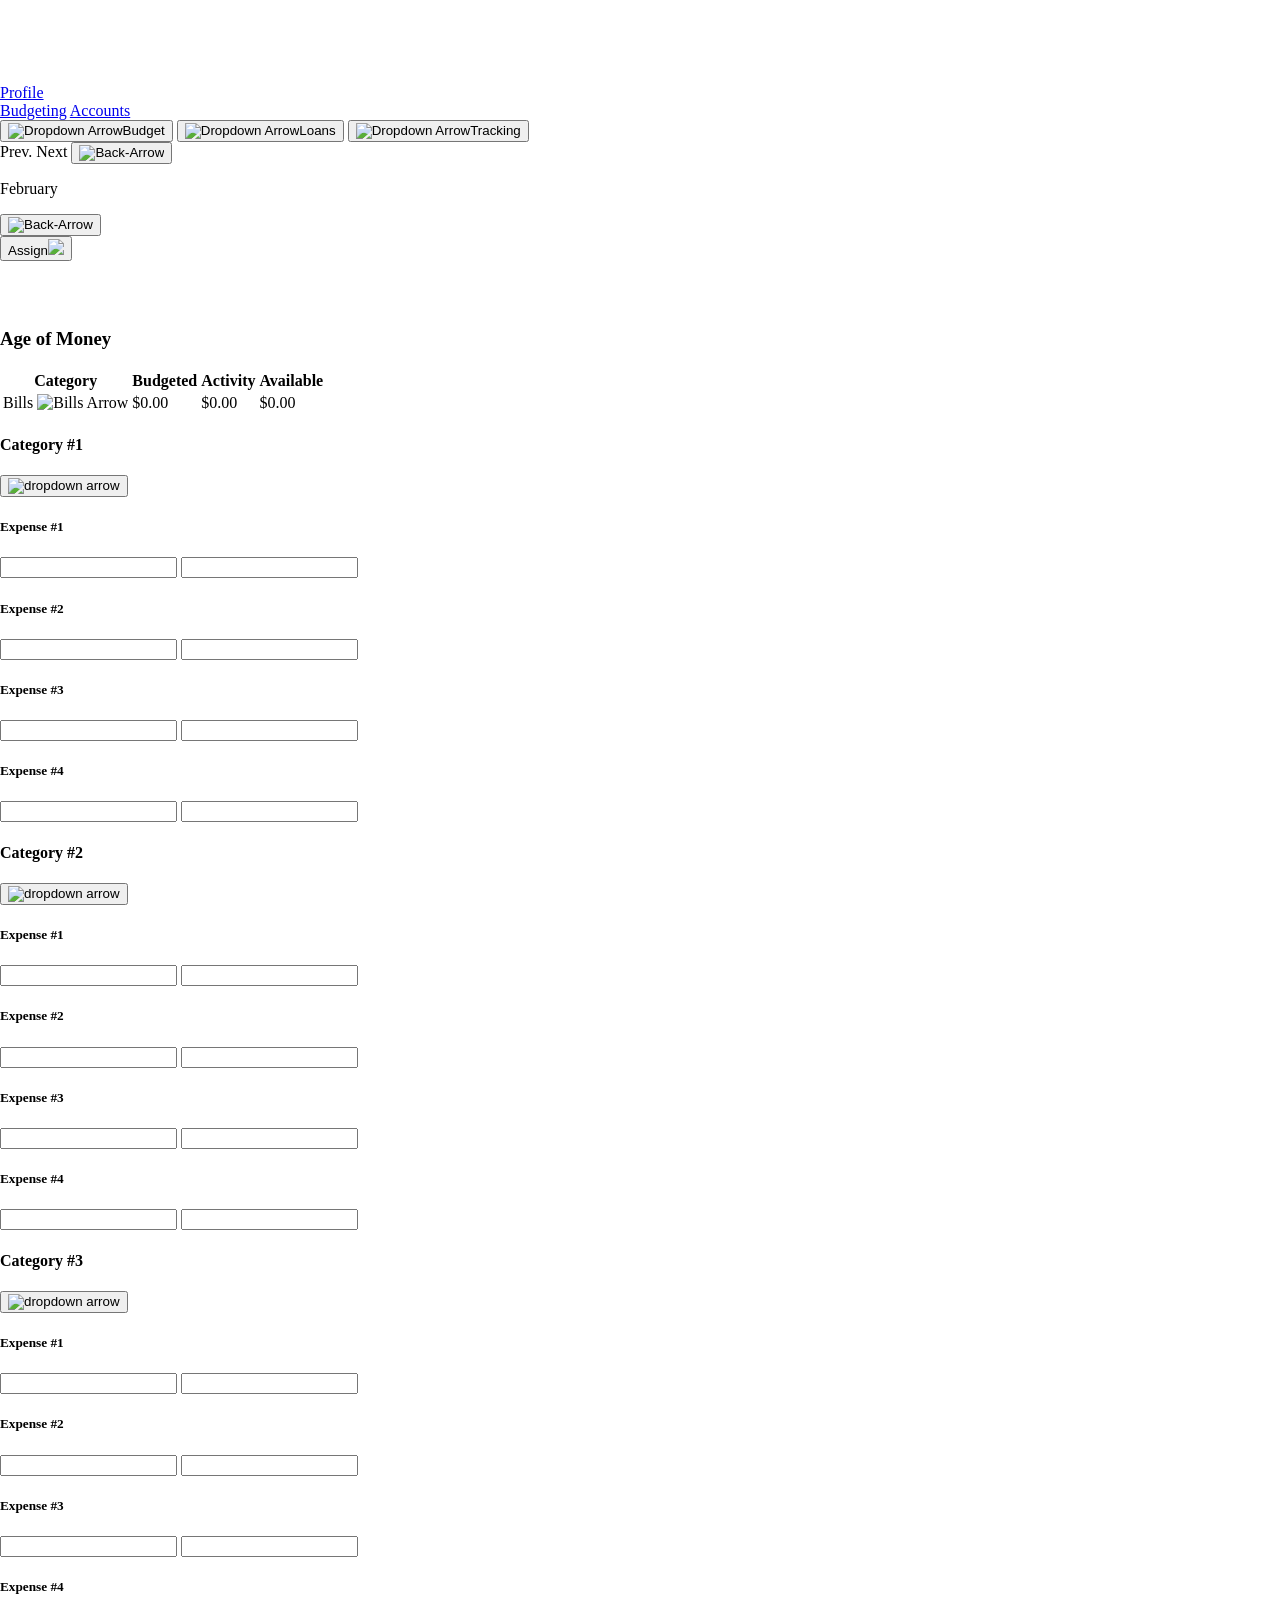
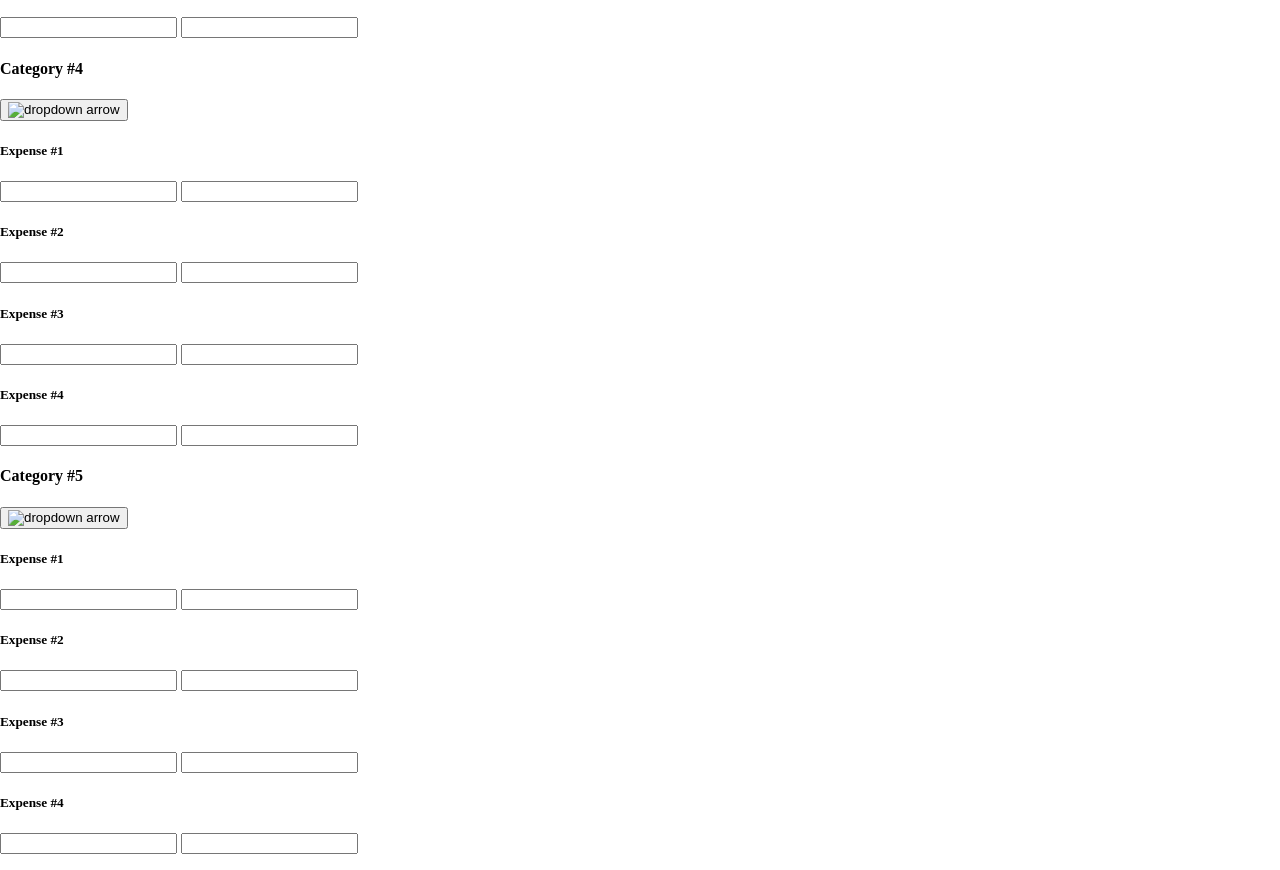
==== money.html @ b243770e "js sahuiasd" ====
<!DOCTYPE html>
<html lang="en">
<head>
    <meta charset="UTF-8">
    <meta name="viewport" content="width=device-width, initial-scale=1.0">
    <title>EECU-CheckBook-App</title>
    <link rel="stylesheet" href="Style.css">
    <link rel="stylesheet" href="https://fonts.googleapis.com/css2?family=Material+Symbols+Outlined:opsz,wght,FILL,GRAD@24,400,0,0&icon_names=arrow_drop_down" />
</head>
<body>
    <section id="side-nav">
        <div id="eecu-logo">
            <img src="Imgs/logo 1.svg" alt="EECU-Logo">
        </div>
        <a href="index.html">Profile</a>
        
        <div id="side-container">
            <span id="sidenav-options">
                <a class="sidenav-btns" href="#">Budgeting</a>
                <a class="sidenav-btns" href="index.html">Accounts</a>  
            </span>
        </div>
        <div class="drops">
            <button class="drop-btns"><img src="Imgs/drop-arrow.png" alt="Dropdown Arrow">Budget</button>
            <button class="drop-btns"><img src="Imgs/drop-arrow.png" alt="Dropdown Arrow">Loans</button>
            <button class="drop-btns"><img src="Imgs/drop-arrow.png" alt="Dropdown Arrow">Tracking</button>
        </div>
    </section>
    
    <div id="container">
        <section id="top-section-1">
            <label>Prev.</label>
            <label>Next</label>
            <button>
                <img src="imgs/Back.png" alt="Back-Arrow" id="backBtn">
            </button>
            <p id="month-text">February</p> <!--Javascript I assume-->
            <button>
                <img src="imgs/Back.png" alt="Back-Arrow" id="backBtn">
            </button>
        </section>
        <section id="top-section-2">
            <button id="assign">Assign<img src="Imgs/drop-arrow.png"/></button>
            <h2><span id="days">#</span> days</h2>
            <h3>Age of Money</h3>
        </section>
    </div>
    
    <section id="chart-and-data">
        <div id="chart-conatiner">
            <!--Placeholder-->
        </div>
         <div id="budget-data">
            <table id="assign-output">
                <tr>
                    <th>Category</th>
                    <th>Budgeted</th>
                    <th>Activity</th>
                    <th>Available</th>
                </tr>
    
                <tr>
                    <td>Bills <img src="imgs/drop-arrow.png" alt="Bills Arrow"></td>
                    <span id="nmbrs">
                        <td>$0.00</td>
                        <td>$0.00</td>
                        <td id="monthlyBudget">$0.00</td>
                    </span>
                </tr>
            </table>

            <!--Edit Category names and expense names based off sections in project brief-->
            <div>
                <h4>Category #1</h4>
                <p class="proposedSectionTotal"></p>
                <p class="expenseSectionTotal"></p>
                <p class="leftoverSectionTotal"></p>
                <button class="openCategory"><img src="Imgs/drop-arrow.png" alt="dropdown arrow"></button>
            </div>
            <div class="expenseContainer">
                <div class="expenseRow">
                    <h5>Expense #1</h5>
                    <input type="text" class="proposedBudget">
                    <input type="text" class="expenses">
                    <p class="difference"></p>
                </div>
                <div class="expenseRow">
                    <h5>Expense #2</h5>
                    <input type="text" class="proposedBudget">
                    <input type="text" class="expenses">
                    <p class="difference"></p>
                </div>
                <div class="expenseRow">
                    <h5>Expense #3</h5>
                    <input type="text" class="proposedBudget">
                    <input type="text" class="expenses">
                    <p class="difference"></p>
                </div>
                <div class="expenseRow">
                    <h5>Expense #4</h5>
                    <input type="text" class="proposedBudget">
                    <input type="text" class="expenses">
                    <p class="difference"></p>
                </div>
            </div>

            <div>
                <h4>Category #2</h4>
                <p class="proposedSectionTotal"></p>
                <p class="expenseSectionTotal"></p>
                <p class="leftoverSectionTotal"></p>
                <button class="openCategory"><img src="Imgs/drop-arrow.png" alt="dropdown arrow"></button>
            </div>
            <div class="expenseContainer">
                <div class="expenseRow">
                    <h5>Expense #1</h5>
                    <input type="text" class="proposedBudget">
                    <input type="text" class="expenses">
                    <p class="difference"></p>
                </div>
                <div class="expenseRow">
                    <h5>Expense #2</h5>
                    <input type="text" class="proposedBudget">
                    <input type="text" class="expenses">
                    <p class="difference"></p>
                </div>
                <div class="expenseRow">
                    <h5>Expense #3</h5>
                    <input type="text" class="proposedBudget">
                    <input type="text" class="expenses">
                    <p class="difference"></p>
                </div>
                <div class="expenseRow">
                    <h5>Expense #4</h5>
                    <input type="text" class="proposedBudget">
                    <input type="text" class="expenses">
                    <p class="difference"></p>
                </div>
            </div>
            
            <div>
                <h4>Category #3</h4>
                <p class="proposedSectionTotal"></p>
                <p class="expenseSectionTotal"></p>
                <p class="leftoverSectionTotal"></p>
                <button class="openCategory"><img src="Imgs/drop-arrow.png" alt="dropdown arrow"></button>
            </div>
            <div class="expenseContainer">
                <div class="expenseRow">
                    <h5>Expense #1</h5>
                    <input type="text" class="proposedBudget">
                    <input type="text" class="expenses">
                    <p class="difference"></p>
                </div>
                <div class="expenseRow">
                    <h5>Expense #2</h5>
                    <input type="text" class="proposedBudget">
                    <input type="text" class="expenses">
                    <p class="difference"></p>
                </div>
                <div class="expenseRow">
                    <h5>Expense #3</h5>
                    <input type="text" class="proposedBudget">
                    <input type="text" class="expenses">
                    <p class="difference"></p>
                </div>
                <div class="expenseRow">
                    <h5>Expense #4</h5>
                    <input type="text" class="proposedBudget">
                    <input type="text" class="expenses">
                    <p class="difference"></p>
                </div>
            </div>

            <div>
                <h4>Category #4</h4>
                <p class="proposedSectionTotal"></p>
                <p class="expenseSectionTotal"></p>
                <p class="leftoverSectionTotal"></p>
                <button class="openCategory"><img src="Imgs/drop-arrow.png" alt="dropdown arrow"></button>
            </div>
            
            <div class="expenseContainer">
                <div class="expenseRow">
                    <h5>Expense #1</h5>
                    <input type="text" class="proposedBudget">
                    <input type="text" class="expenses">
                    <p class="difference"></p>
                </div>
                <div class="expenseRow">
                    <h5>Expense #2</h5>
                    <input type="text" class="proposedBudget">
                    <input type="text" class="expenses">
                    <p class="difference"></p>
                </div>
                <div class="expenseRow">
                    <h5>Expense #3</h5>
                    <input type="text" class="proposedBudget">
                    <input type="text" class="expenses">
                    <p class="difference"></p>
                </div>
                <div class="expenseRow">
                    <h5>Expense #4</h5>
                    <input type="text" class="proposedBudget">
                    <input type="text" class="expenses">
                    <p class="difference"></p>
                </div>
            </div>

            <div>
                <h4>Category #5</h4>
                <p class="proposedSectionTotal"></p>
                <p class="expenseSectionTotal"></p>
                <p class="leftoverSectionTotal"></p>
                <button class="openCategory"><img src="Imgs/drop-arrow.png" alt="dropdown arrow"></button>
            </div>
            <div class="expenseContainer">
                <div class="expenseRow">
                    <h5>Expense #1</h5>
                    <input type="text" class="proposedBudget">
                    <input type="text" class="expenses">
                    <p class="difference"></p>
                </div>
                <div class="expenseRow">
                    <h5>Expense #2</h5>
                    <input type="text" class="proposedBudget">
                    <input type="text" class="expenses">
                    <p class="difference"></p>
                </div>
                <div class="expenseRow">
                    <h5>Expense #3</h5>
                    <input type="text" class="proposedBudget">
                    <input type="text" class="expenses">
                    <p class="difference"></p>
                </div>
                <div class="expenseRow">
                    <h5>Expense #4</h5>
                    <input type="text" class="proposedBudget">
                    <input type="text" class="expenses">
                    <p class="difference"></p>
                </div>
            </div>
         </div>
    </section>
    <script src="expense.js"></script>
</body>
</html>
---- Style.css ----
:root {
    --Primarycolor: #1F299C;
}

body {
    margin: 0;
    padding: 0;
    font-family: Roboto;
}

.Aside {
    background-color: var(--Primarycolor);

}
.Aside img {
    width: 10%;
}
.App-Settings p {
    color: white;
    font-size: 12px;
    font-weight: 400;
}
h2 {
color: white;
font-size: 24px;
font-weight: 400; 
}
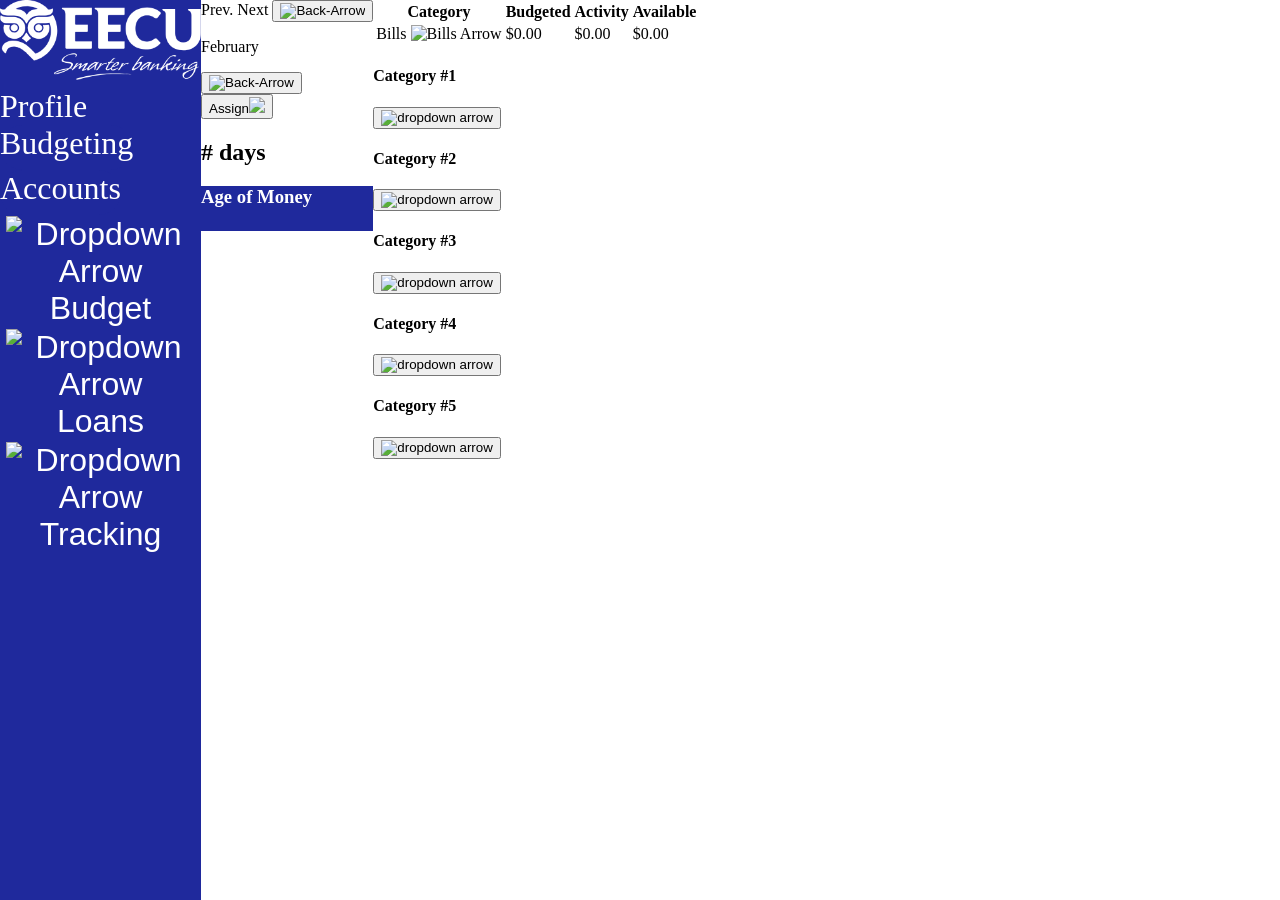
==== commit 3076e5fb: "Fixed navbar only, sorry" ====
--- a/money.html
+++ b/money.html
@@ -12,7 +12,7 @@
         <div id="eecu-logo">
             <img src="Imgs/logo 1.svg" alt="EECU-Logo">
         </div>
-        <a href="index.html">Profile</a>
+        <a href="index.html" class="home-link">Profile</a>
         
         <div id="side-container">
             <span id="sidenav-options">
@@ -20,7 +20,7 @@
                 <a class="sidenav-btns" href="index.html">Accounts</a>  
             </span>
         </div>
-        <div class="drops">
+        <div class="drop">
             <button class="drop-btns"><img src="Imgs/drop-arrow.png" alt="Dropdown Arrow">Budget</button>
             <button class="drop-btns"><img src="Imgs/drop-arrow.png" alt="Dropdown Arrow">Loans</button>
             <button class="drop-btns"><img src="Imgs/drop-arrow.png" alt="Dropdown Arrow">Tracking</button>
--- a/Style.css
+++ b/Style.css
@@ -1,27 +1,99 @@
+@import url('https://fonts.googleapis.com');
+
+* {
+    box-sizing: border-box;
+}
+
 :root {
     --Primarycolor: #1F299C;
+    --Btn-hover: #303AAA;
 }
 
 body {
     margin: 0;
     padding: 0;
     font-family: Roboto;
+    display: flex;
+    
 }
 
-.Aside {
+
+
+/*Side Navbar css*/
+
+a {
+    text-decoration: none;
+    border-radius: 50px;
+    width: max-content;
+}
+#side-nav {
+    display: flex;
+    flex-direction: column;
+    align-items: flex-start;
+    height: 100vh;
+    width: min-content;
     background-color: var(--Primarycolor);
+    font-weight: 400;
+    font-size: 2rem;
+}
 
+.sidenav-btns, h3 {
+    height: 5vh;
+    font-family: 'Roboto Serif', serif;
+    text-align: left;
+    border-style: var(--Primarycolor);
+    background-color: var(--Primarycolor);
+    color: white;
+    transition: 0.4s ease;
 }
-.Aside img {
-    width: 10%;
+
+.next {
+    color: var(--Primarycolor)
 }
-.App-Settings p {
+
+a {
+    display: flex;
+    justify-content: center;
+}
+
+.sidenav-btns:hover {
+    background-color: var(--Btn-hover);
+}
+
+
+#top-section-1 {
+    height: min-content;
+}
+
+#side-container {
+    display: flex;
+    flex-direction: column;
+}
+
+#sidenav-options {
+    display: flex;
+    flex-direction: column;
+    justify-content: flex-start;
+}
+
+.home-link {
     color: white;
-    font-size: 12px;
-    font-weight: 400;
 }
-h2 {
-color: white;
-font-size: 24px;
-font-weight: 400; 
+
+ /*dropdown buttons*/
+.drop-btns {
+    background-color: var(--Primarycolor);
+    border:none;
+    color: white;
+    font-size: 2rem
 }
+
+/*CSS for main expenses*/
+.expenseContainer {
+    display: none;
+}
+
+.expenseContainer.active {
+    display: block;
+}
+
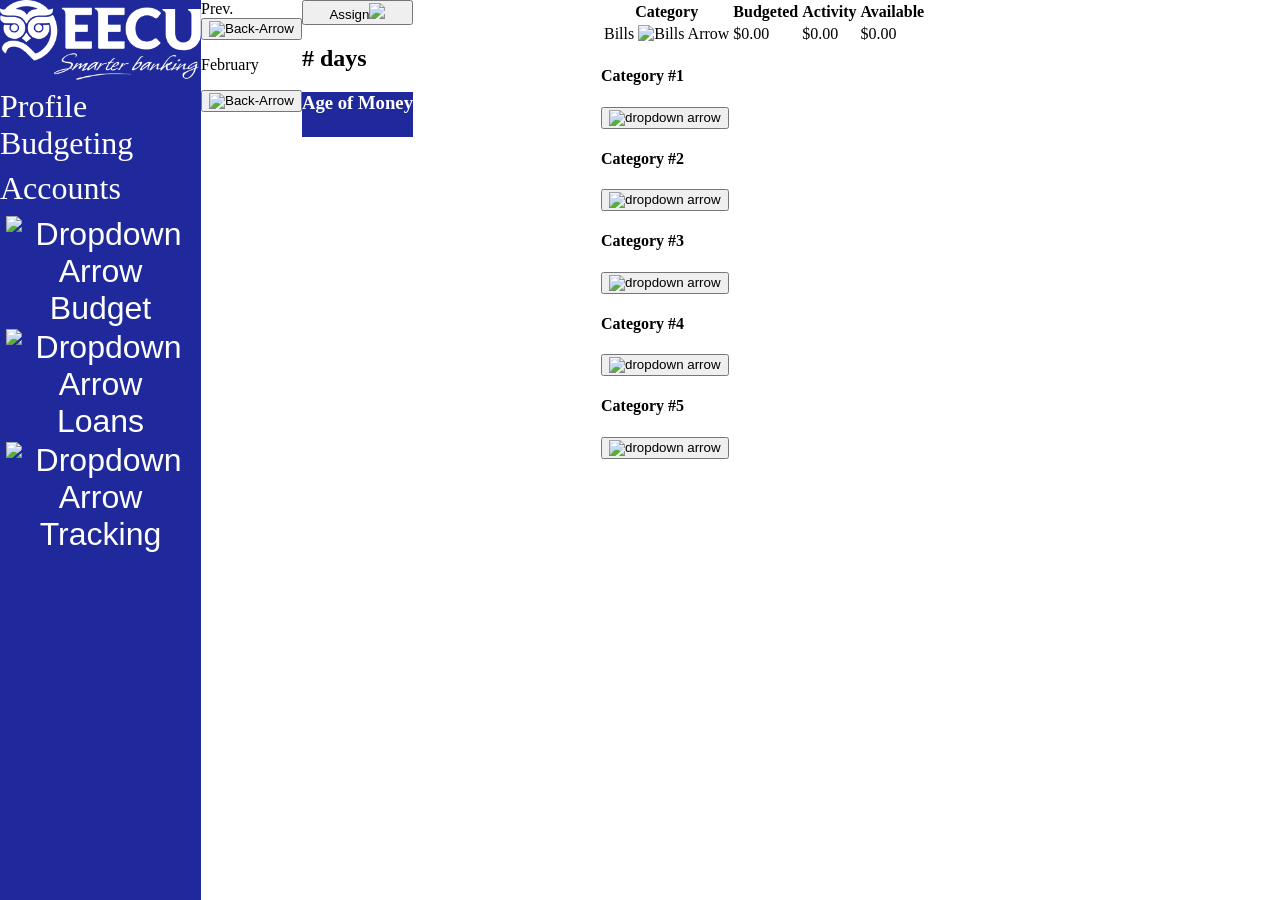
==== commit fe627930: "tried to work the top bar for the money.html page" ====
--- a/money.html
+++ b/money.html
@@ -26,21 +26,23 @@
             <button class="drop-btns"><img src="Imgs/drop-arrow.png" alt="Dropdown Arrow">Tracking</button>
         </div>
     </section>
-    
     <div id="container">
         <section id="top-section-1">
+            <span class="btn-align">
             <label>Prev.</label>
-            <label>Next</label>
             <button>
-                <img src="imgs/Back.png" alt="Back-Arrow" id="backBtn">
+                <a class=back-btn><img src="imgs/Back.png" alt="Back-Arrow" id="backBtn"></a>
             </button>
+            </span>
             <p id="month-text">February</p> <!--Javascript I assume-->
             <button>
                 <img src="imgs/Back.png" alt="Back-Arrow" id="backBtn">
             </button>
         </section>
         <section id="top-section-2">
+            <span class="btn-align">
             <button id="assign">Assign<img src="Imgs/drop-arrow.png"/></button>
+            </span>
             <h2><span id="days">#</span> days</h2>
             <h3>Age of Money</h3>
         </section>
--- a/Style.css
+++ b/Style.css
@@ -97,3 +97,15 @@
     display: block;
 }
 
+#container {
+display: flex;
+flex-direction: row;
+width: 400px;
+}
+
+
+
+.btn-align {
+    display: flex;
+    flex-direction: column;
+}
